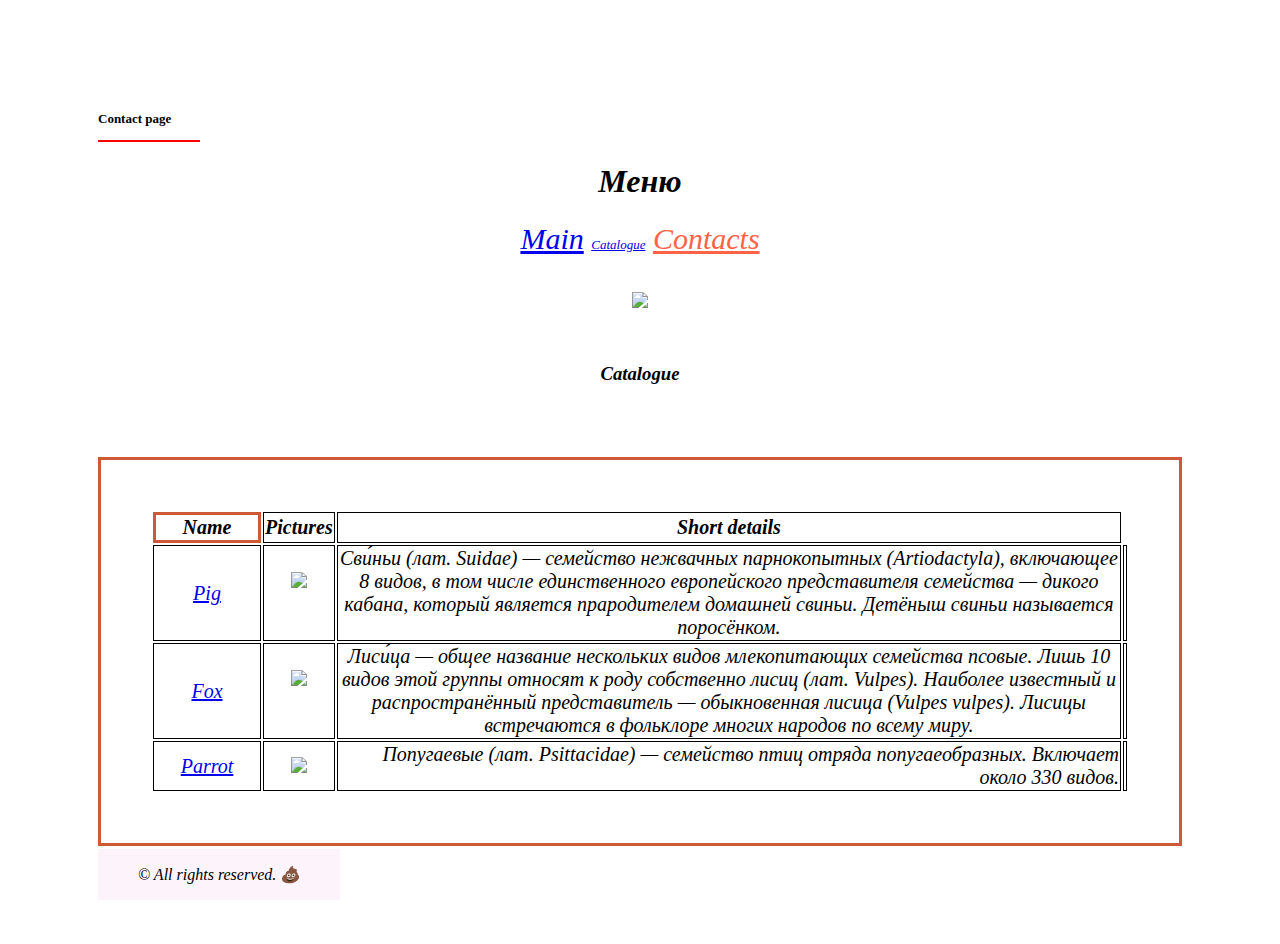
==== catalogue.html @ 90205cf9 "F" ====
<!DOCTYPE html>
<head>
    <meta charset="utf-8">
    <title>HW_1</title>
    <title>Hello Web!</title>
    
    <link rel="stylesheet" type="text/css" href="style.css">

</head>
<bold></bold>
<body>
    <h3 class="contacts">Contact page</h3><hr width="100px;" align="left" color="red">
    <h1 style="font-style:strong;" align=center><i>Меню<i></h1>
    <div style="display: block; padding-bottom: 30px; font-size: 30px;"><a href="index.html" class="catalogue_1">Main</a>
    <a href="catalogue.html" class="catalogue_ff">Catalogue</a>
    <a href="contacts.html" class="catalogue_2">Contacts</a></div>
    <!--<ul class="Menu">
        <li><a href="index.html">Main</a></li>
        <li><a href="catalogue.html">Catalogue</a></li>
        <li><a href="contacts.html">Contacts</a></li><br>
        <li><a href="index.html">Back to main</a></li>
    </ul>-->

<img src="http://superlautoqrp.com/wp-content/uploads/2014/05/the-road-through-the-forest-1920x200.jpg" align="middle" height="80px">
<br><br><br>
<h3 class="catalogue_table"> Catalogue </h3>
<table  style="border: 3px solid #CE5937;"><div><br></div><br>
    <thead><br>
        <tr>
            <th style="border: 3px solid #CE5937;" width="100px" >Name</th>
            <th colspan="4">Pictures</th>
            <th>Short details</th>
        </tr>
    </thead>
    <tbody align>
        <tr>
            <td><a href="pig.html" target="_blank"> Pig</a></td>
            <td align="center" colspan="4"><a href="https://i.artfile.me/wallpaper/29-10-2017/1920x1080/zhivotnye-svini--kabany-porosyonok-detsk-1256484.jpg" target="_blank"><img src="https://i.artfile.me/wallpaper/29-10-2017/1920x1080/zhivotnye-svini--kabany-porosyonok-detsk-1256484.jpg" width=150px;> </a> <br>  <br></td>
            <td>Сви́ньи (лат. Suidae) — семейство нежвачных парнокопытных (Artiodactyla), включающее 8 видов, в том числе единственного европейского представителя семейства — дикого кабана, который является прародителем домашней свиньи. Детёныш свиньи называется поросёнком. <td>
        </tr>
        <tr>
            <td><a href="fox.html" target="_blank">Fox</a></td>
            <td align="center" colspan="4"><a href="https://404store.com/2017/02/18/WallpapersFullHD82.jpg" target="_blank"><img src="https://404store.com/2017/02/18/WallpapersFullHD82.jpg" width=100px;> <br> </a><br></td>
            <td>Лиси́ца — общее название нескольких видов млекопитающих семейства псовые. Лишь 10 видов этой группы относят к роду собственно лисиц (лат. Vulpes). Наиболее известный и распространённый представитель — обыкновенная лисица (Vulpes vulpes). Лисицы встречаются в фольклоре многих народов по всему миру. <td>
        </tr>
            
    </tbody>
    <tfoot>
        <tr>
            <td><a href="parrot.html" target="_blank"> Parrot </a></td>
            <td  align="center" colspan="4"><a href="https://i.pinimg.com/originals/69/27/eb/6927eb085ee217c7f5ef74c70ec9357f.jpg" target="_blank"><img src="https://i.pinimg.com/originals/69/27/eb/6927eb085ee217c7f5ef74c70ec9357f.jpg" width=150px;> </a><br></td>
            <td align="right">Попугаевые (лат. Psittacidae) — семейство птиц отряда попугаеобразных. Включает около 330 видов. <td>
        </tr>
    </tfoot>
</table>
<footer id="footer" >
    <blockquote>
&#169; All rights reserved. &#128169;
    </blockquote>
</div>
</footer>
</div>
</body>

</html>
---- style.css ----
body{
	text-align: center;
		width: middle;
	padding: 90px;
	/*background-color: rgb(250,200,230, 0.4);*/
	
    }
.Menu{
		display:block;
		width: middle;
		list-style-type: none;
		margin-right: 50px;
		font-size: 25px;
		font-weight: 400;
		font-style: italic;
		height: 100px;
		
}


ul {
	list-style-type: square;

}
#footer {
  position: absolute;
  bottom: 0;
  
  width: middle;
   background:rgb(240, 200, 230, 0.2);            /* Footer height */
}
#page-container {
  position: relative;
  min-height: 100vh;
}

#content-wrap {
  padding-bottom: 2.5rem;    /* Footer height */
}

input {
	color:rgb(255,255,0, 0%);
	float: center;
	}
.in {
	color:grey;
	font-width: 600px;
}


.write {
	color:blue;
		background:rgb(240, 200, 230, 0.3);
		margin-left: auto;
		margin-right: auto;
		width: 50%;

}
a.catalogue_2, a.catalogue_3:visited {
	color:tomato;
}
tr {
border-color: tomato;
colspan="2";
}
/*Внешняя граница таблицы*/
table {
text-align:auto;
border-spacing: auto;
padding: 50px;
align-content: auto;
margin-right: auto;
margin-left: auto;
font-size:20px;
}
/*Границы для ячеек таблицы*/
td {
border-color:tomato;
font-style:italic;
align-content: center;
}
table, th, td {
  border: 1px solid black;
}

head {
	text-align:right;
}
h2 {
	text-align: 300px;
}

.Menu_Name {
	 margin-bottom: 100px;
	}

.caption {
	padding-bottom: 10px;
}	
.M_1 {margin-right: 300px;}
.M_2 {}
.M_3 {margin-left: 300px;}

.catalogue_ff, .contacts {
	font-size:13px;
	text-align: left;
}

.text { margin-left: 17px;
}
.to {
	font-size: 20px;
	margin-top: 30px;
}
.write {
	width: 300px;
}

}
.address {
	align-content: center;
		}
a.contacts_3:visited {
	color:tomato;
}
a.index_1:visited {
	margin-top: 40px;
}
.name {
	margin-right: 27px;
}
.pig_description {
	border:2px orange;
	border-style: dashed;
	text-align: left;
}
.TABLE {
	display: block;
	margin-bottom: 100px;
}
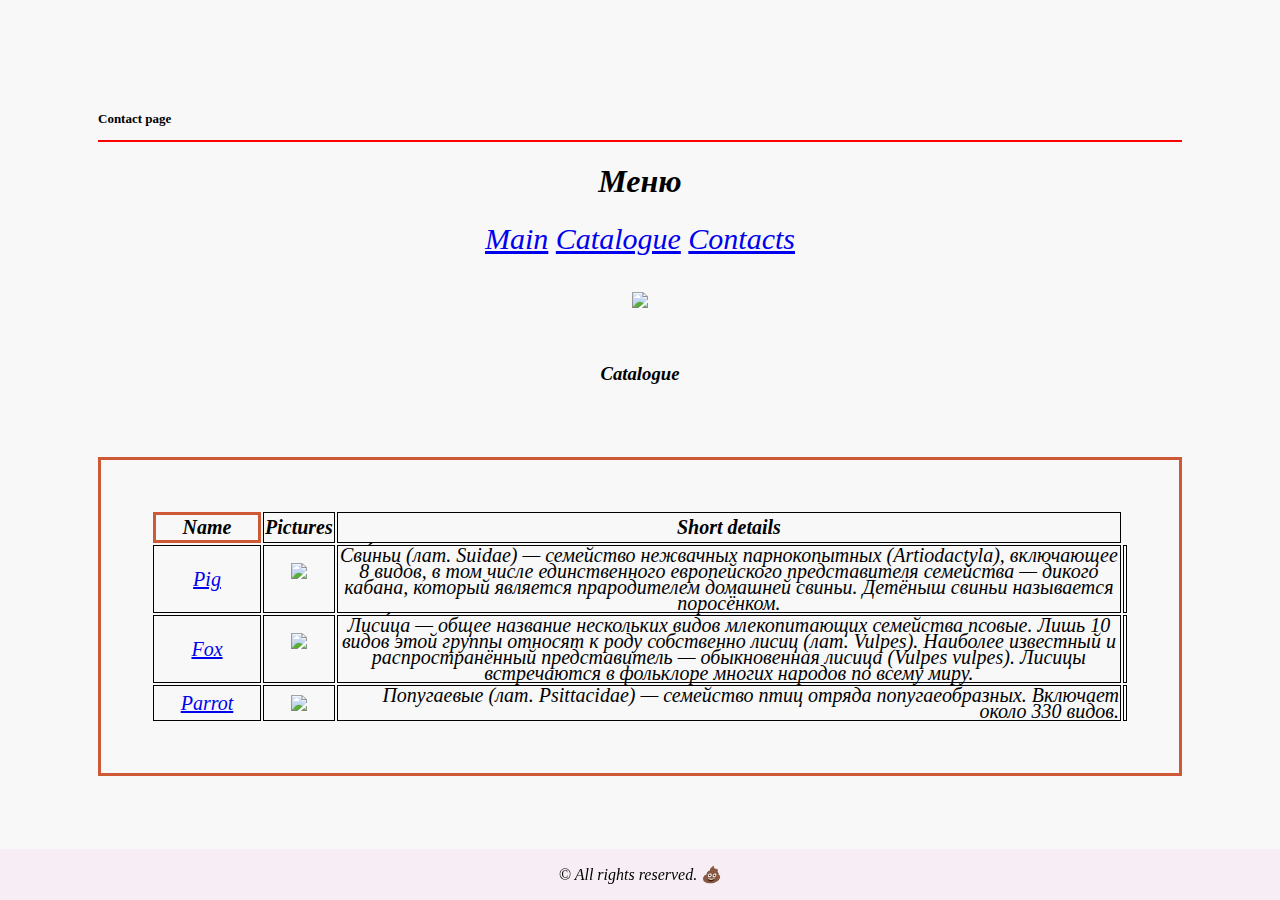
==== commit 0e88305b: "new changes" ====
--- a/catalogue.html
+++ b/catalogue.html
@@ -9,11 +9,13 @@
 </head>
 <bold></bold>
 <body>
-    <h3 class="contacts">Contact page</h3><hr width="100px;" align="left" color="red">
+    <h3 class="contacts">Contact page</h3><hr  align="left" color="red">
     <h1 style="font-style:strong;" align=center><i>Меню<i></h1>
-    <div style="display: block; padding-bottom: 30px; font-size: 30px;"><a href="index.html" class="catalogue_1">Main</a>
-    <a href="catalogue.html" class="catalogue_ff">Catalogue</a>
-    <a href="contacts.html" class="catalogue_2">Contacts</a></div>
+    <div style="display: block; padding-bottom: 30px; font-size: 30px;">
+        <a href="index.html" class="catalogue_1">Main</a>
+        <a href="catalogue.html" class="catalogue_ff" style="font-size: 30px;">Catalogue</a>
+        <a href="contacts.html" class="catalogue_cdecf">Contacts</a>
+    </div>
     <!--<ul class="Menu">
         <li><a href="index.html">Main</a></li>
         <li><a href="catalogue.html">Catalogue</a></li>
@@ -21,45 +23,43 @@
         <li><a href="index.html">Back to main</a></li>
     </ul>-->
 
-<img src="http://superlautoqrp.com/wp-content/uploads/2014/05/the-road-through-the-forest-1920x200.jpg" align="middle" height="80px">
-<br><br><br>
-<h3 class="catalogue_table"> Catalogue </h3>
-<table  style="border: 3px solid #CE5937;"><div><br></div><br>
-    <thead><br>
-        <tr>
-            <th style="border: 3px solid #CE5937;" width="100px" >Name</th>
-            <th colspan="4">Pictures</th>
-            <th>Short details</th>
-        </tr>
-    </thead>
-    <tbody align>
-        <tr>
-            <td><a href="pig.html" target="_blank"> Pig</a></td>
-            <td align="center" colspan="4"><a href="https://i.artfile.me/wallpaper/29-10-2017/1920x1080/zhivotnye-svini--kabany-porosyonok-detsk-1256484.jpg" target="_blank"><img src="https://i.artfile.me/wallpaper/29-10-2017/1920x1080/zhivotnye-svini--kabany-porosyonok-detsk-1256484.jpg" width=150px;> </a> <br>  <br></td>
-            <td>Сви́ньи (лат. Suidae) — семейство нежвачных парнокопытных (Artiodactyla), включающее 8 видов, в том числе единственного европейского представителя семейства — дикого кабана, который является прародителем домашней свиньи. Детёныш свиньи называется поросёнком. <td>
-        </tr>
-        <tr>
-            <td><a href="fox.html" target="_blank">Fox</a></td>
-            <td align="center" colspan="4"><a href="https://404store.com/2017/02/18/WallpapersFullHD82.jpg" target="_blank"><img src="https://404store.com/2017/02/18/WallpapersFullHD82.jpg" width=100px;> <br> </a><br></td>
-            <td>Лиси́ца — общее название нескольких видов млекопитающих семейства псовые. Лишь 10 видов этой группы относят к роду собственно лисиц (лат. Vulpes). Наиболее известный и распространённый представитель — обыкновенная лисица (Vulpes vulpes). Лисицы встречаются в фольклоре многих народов по всему миру. <td>
-        </tr>
-            
-    </tbody>
-    <tfoot>
-        <tr>
-            <td><a href="parrot.html" target="_blank"> Parrot </a></td>
-            <td  align="center" colspan="4"><a href="https://i.pinimg.com/originals/69/27/eb/6927eb085ee217c7f5ef74c70ec9357f.jpg" target="_blank"><img src="https://i.pinimg.com/originals/69/27/eb/6927eb085ee217c7f5ef74c70ec9357f.jpg" width=150px;> </a><br></td>
-            <td align="right">Попугаевые (лат. Psittacidae) — семейство птиц отряда попугаеобразных. Включает около 330 видов. <td>
-        </tr>
-    </tfoot>
-</table>
-<footer id="footer" >
-    <blockquote>
-&#169; All rights reserved. &#128169;
-    </blockquote>
-</div>
-</footer>
-</div>
+    <img src="http://superlautoqrp.com/wp-content/uploads/2014/05/the-road-through-the-forest-1920x200.jpg" align="middle" height="80px">
+    <br><br><br>
+    <h3 class="catalogue_table"> Catalogue </h3>
+    <table  style="border: 3px solid #CE5937;"><div><br></div><br>
+        <thead><br>
+            <tr>
+                <th style="border: 3px solid #CE5937;" width="100px" >Name</th>
+                <th colspan="4">Pictures</th>
+                <th>Short details</th>
+            </tr>
+        </thead>
+        <tbody align>
+            <tr>
+                <td><a href="pig.html" target="_blank"> Pig</a></td>
+                <td align="center" colspan="4"><a href="https://i.artfile.me/wallpaper/29-10-2017/1920x1080/zhivotnye-svini--kabany-porosyonok-detsk-1256484.jpg" target="_blank"><img src="https://i.artfile.me/wallpaper/29-10-2017/1920x1080/zhivotnye-svini--kabany-porosyonok-detsk-1256484.jpg" width=200px;> </a> <br>  <br></td>
+                <td>Сви́ньи (лат. Suidae) — семейство нежвачных парнокопытных (Artiodactyla), включающее 8 видов, в том числе единственного европейского представителя семейства — дикого кабана, который является прародителем домашней свиньи. Детёныш свиньи называется поросёнком. <td>
+            </tr>
+            <tr>
+                <td><a href="fox.html" target="_blank">Fox</a></td>
+                <td align="center" colspan="4"><a href="https://404store.com/2017/02/18/WallpapersFullHD82.jpg" target="_blank"><img src="https://404store.com/2017/02/18/WallpapersFullHD82.jpg" width=200px;> <br> </a><br></td>
+                <td>Лиси́ца — общее название нескольких видов млекопитающих семейства псовые. Лишь 10 видов этой группы относят к роду собственно лисиц (лат. Vulpes). Наиболее известный и распространённый представитель — обыкновенная лисица (Vulpes vulpes). Лисицы встречаются в фольклоре многих народов по всему миру. <td>
+            </tr>
+                
+        </tbody>
+        <tfoot>
+            <tr>
+                <td><a href="parrot.html" target="_blank"> Parrot </a></td>
+                <td  align="center" colspan="4"><a href="https://i.pinimg.com/originals/69/27/eb/6927eb085ee217c7f5ef74c70ec9357f.jpg" target="_blank"><img src="https://i.pinimg.com/originals/69/27/eb/6927eb085ee217c7f5ef74c70ec9357f.jpg" width=150px;> </a><br></td>
+                <td align="right">Попугаевые (лат. Psittacidae) — семейство птиц отряда попугаеобразных. Включает около 330 видов. <td>
+            </tr>
+        </tfoot>
+    </table>
+    <footer id="footer" >
+        <blockquote>
+    &#169; All rights reserved. &#128169;
+        </blockquote>
+    </footer>
 </body>
 
 </html>
--- a/style.css
+++ b/style.css
@@ -2,7 +2,7 @@
 	text-align: center;
 		width: middle;
 	padding: 90px;
-	/*background-color: rgb(250,200,230, 0.4);*/
+	background-color: #f8f8f8;
 	
     }
 .Menu{
@@ -23,20 +23,16 @@
 
 }
 #footer {
-  position: absolute;
-  bottom: 0;
-  
-  width: middle;
-   background:rgb(240, 200, 230, 0.2);            /* Footer height */
-}
-#page-container {
-  position: relative;
-  min-height: 100vh;
+   position: fixed;
+   left: 0;
+   bottom: 0;
+   width: 100%;
+   background-color: red;
+   text-align: center;
+   background:rgb(240, 200, 230, 0.2); 
+          /* Footer height */
 }
 
-#content-wrap {
-  padding-bottom: 2.5rem;    /* Footer height */
-}
 
 input {
 	color:rgb(255,255,0, 0%);
@@ -77,7 +73,8 @@
 td {
 border-color:tomato;
 font-style:italic;
-align-content: center;
+align-content: middle;
+line-height: 16px;
 }
 table, th, td {
   border: 1px solid black;
@@ -137,4 +134,5 @@
 .TABLE {
 	display: block;
 	margin-bottom: 100px;
-}+}
+cfef,